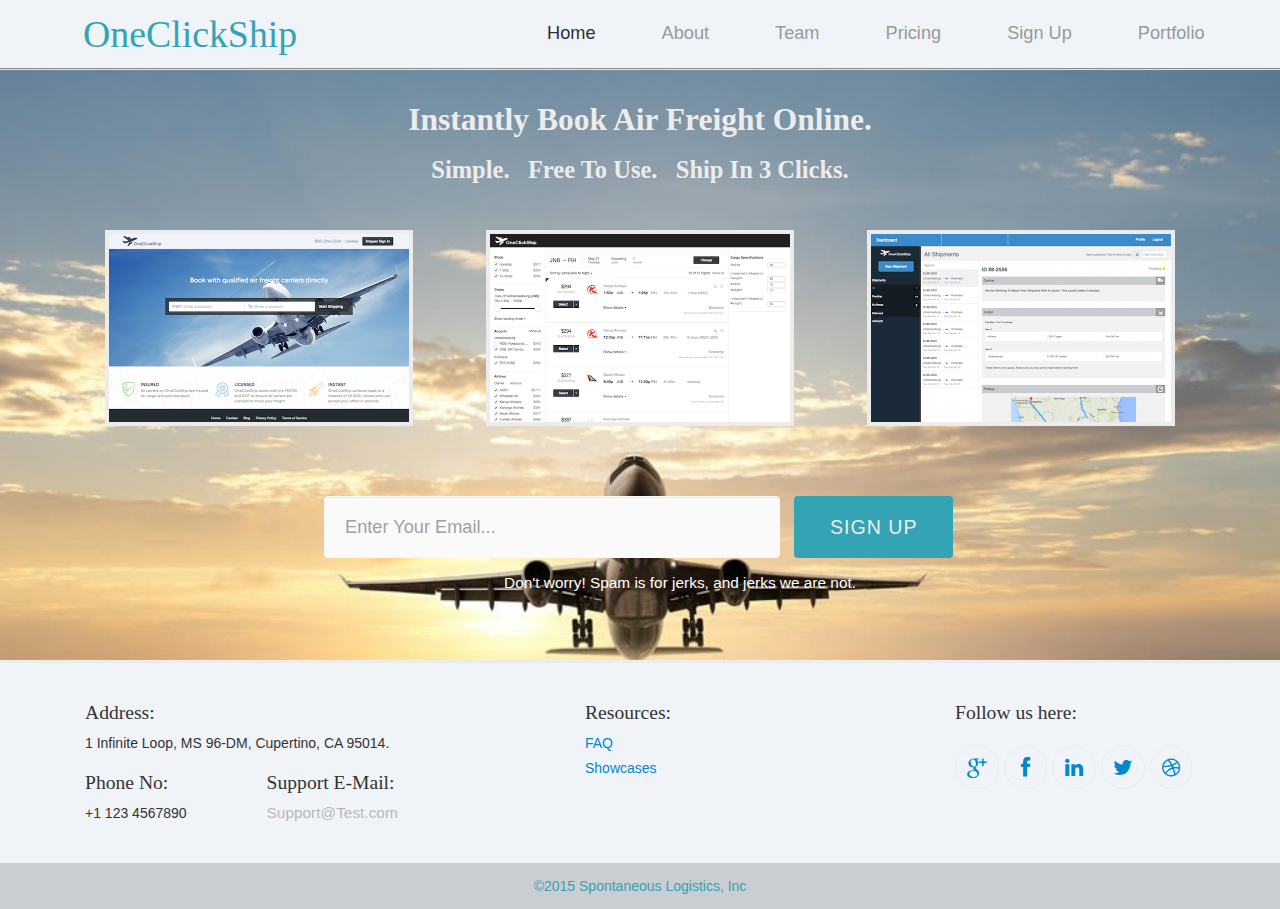
==== Modals_with_NextApp/home.html @ 28dc8e1f "fixed lightbox issue by minimizing jquery.  note: jquery sucks." ====
<!DOCTYPE html>
<!-- saved from url=(0031)/nextapp/ -->
<html lang="en-us" class="" data-ember-extension="1">
<head>
	<meta http-equiv="Content-Type" content="text/html; charset=UTF-8">
	<!--Page Title-->
	<title>Simple Air Freight - OneClickShip</title>
	<!--Meta Tags-->
	<meta charset="utf-8">
	<meta name="author" content="NovelPixels">
	<meta name="keywords" content=""> 
	<meta name="description" content="">
	<!-- Set Viewport-->
	<meta name="viewport" content="width=device-width, initial-scale=1.0">
	
	<link rel="shortcut icon" href="./images/favicon.ico">
	<link rel="stylesheet" href="./css/bootstrap.min.css" type="text/css" media="screen">
	<link rel="stylesheet" href="./css/bootstrap-responsive.min.css" type="text/css" media="screen">
	<link rel="stylesheet" href="./css/app-component.css" type="text/css" media="screen">
	<link rel="stylesheet" href="./css/jquery.fancybox.css" type="text/css" media="screen">
	<link rel="stylesheet" href="./css/style.css" type="text/css">
	<link rel="stylesheet" href="./css/font-awesome.min.css">
	<link rel="stylesheet" href="./css/lightbox.css">
	<!--[if IE 7]>
	  <link rel="stylesheet" href="css/font-awesome-ie7.min.css">
	<![endif]-->
	<link href="./css/css.css" rel="stylesheet" type="text/css">
	<style type="text/css">.fancybox-margin{margin-right:0px;}</style>
</head>
<body id="home">
	<!-- nav-section -->
	<div id="nav-section" style="background: #f0f4f9;">
		<div class="container">
			<a href="/nextapp/#" class="pull-leff logo">
				<h4 style="color:#34a3b3">OneClickShip</h4>
			</a>
			<a href="/nextapp/#" class="pull-right icon-reorder menu-trigger"></a>
			<ul class="pull-right" id="nav-menu">
				<li><a href="/nextapp/#home" class="active">home</a></li>	
				<li><a href="/nextapp/#about">about</a></li>	
				<li><a href="/nextapp/#team">team</a></li>
				<li><a href="/nextapp/#pricing">pricing</a></li>
				<li><a href="/nextapp/#signup">sign up</a></li>
				<li><a href="/nextapp/#portfolio">portfolio</a></li>
			</ul>
			<div class="clearfix"></div>
		</div>
	</div>
	<!-- /nav-section -->
	<!-- portfolio-section -->
	<div class="portfolio-section" id="portfolio" style="margin-top: 70px; height: 590px;">
		<div class="container">
			<div class="head-wrapper" style="margin-top: 30px;">
						<h2>instantly book air freight online.</h2>
						<h3>Simple. &nbsp; Free to use. &nbsp;  Ship in 3 clicks.</h3>
			</div>

			<!-- List of Modals -->
			<ul class="span11">
				<li>
					<div class="imgbox">
						<img src="./images/modal-home.png" alt="app">
						<div class="imgbox-desc">
							<h4>Enter Your Route</h4>
							<p>Enter origin and destination</p>
							<a href="images/OneClickAir_HomePage.png" data-lightbox="image-1" data-title="My caption">Image #1</a>
							<!--a data-toggle="lightbox" href="#routeLightbox">Preview</a-->
							<div class="clearfix"></div>
						</div>
					</div>
				</li>
				<li>
					<div class="imgbox">
						<img src="./images/modal-results.png" alt="app">
						<div class="imgbox-desc">
							<h4>Select Any Air Carrier</h4>
							<p>Choose from multiple carriers</p>
							<!--a data-toggle="lightbox" href="#searchLightbox">Preview</a-->
							<div class="clearfix"></div>
						</div>
					</div>
				</li>
				<li>
					<div class="imgbox">
						<img src="./images/modal-dash.png" alt="app">
						<div class="imgbox-desc">
							<h4>Click to Ship</h4>
							<p>Ship your freight in 3 easy steps</p>
							<!--a data-toggle="lightbox" href="#dashLightbox">Preview</a-->
							<div class="clearfix"></div>
						</div>
					</div>
				</li>
			</ul><!-- End of List of Modals -->

		</div> <!-- End of portfolio-section container -->

		<!-- Signup-section -->
		<div id="signup" class="signup-section">
			<div class="container" style="padding: 0px;">
				<form class="container signup-form">
					<input type="text" placeholder="Enter Your Email..." class="span5 mail-input">
					<input type="submit" class="submit-btn" value="Sign Up">
					<p style="color:#fff; float: right; padding-right: 100px; margin-top: 5px;">Don't worry! Spam is for jerks, and jerks we are not.</p>
				</form>
			</div>
		</div>
		<!-- /Signup-section -->

	</div>
	<!-- /portfolio-section -->
	<!-- Footer-section -->
	<div class="footer" style="background: #f0f4f9; font-color: #333;">
		<div class="container">
			<div class="span4">
				<h4>Address:</h4>
				<p>1 Infinite Loop, MS 96-DM, Cupertino, CA 95014.</p>
				<div class="phone">
					<h4>Phone No:</h4>
					<p> +1 123 4567890</p>
				</div>
				<div class="mail">
					<h4>Support E-Mail:</h4>
					<a href="mailto:support@test.com">Support@Test.com</a>
				</div>
			</div>
			<div class="span3 resources">
				<h4>Resources:</h4>
				<ul>
					<li><a href="/nextapp/#">FAQ</a></li>
					<li><a href="/nextapp/#">Showcases</a></li>
				</ul>
			</div>
			<div class="span3 social-icons-wrapper">
				<h4>Follow us here:</h4>
				<ul>
					<li><a href="/nextapp/#" class="icon-google-plus"></a></li>
					<li><a href="/nextapp/#" class="icon-facebook"></a></li>
					<li><a href="/nextapp/#" class="icon-linkedin"></a></li>
					<li><a href="/nextapp/#" class="icon-twitter"></a></li>
					<li><a href="/nextapp/#" class="icon-dribbble"></a></li>
				</ul>
			</div>
		</div>
		<div class="footer-cp">
			<div class="container">
				<p style="color: #34a3b3;">&copy;2015 Spontaneous Logistics, Inc</a></p>
			</div>
		</div>
	</div>
	<!-- /Footer-section -->
<!-- Javascript -->
	<script type="text/javascript" src="./js/jquery-2.0.2.min.js"></script>
	<script type="text/javascript" src="./js/bootstrap.min.js"></script>
	<script type="text/javascript" src="./js/jquery.easing.1.3.js"></script>
	<script type="text/javascript" src="./js/jquery.plusanchor.js"></script>
	<script type="text/javascript" src="./js/appshowcase.js"></script>
	<script type="text/javascript" src="./js/jquery.fancybox.pack.js"></script>
	<script type="text/javascript" src="./js/script.js"></script>
	<script type="text/javascript" src="./js/lightbox.js"></script>

</body></html>
---- Modals_with_NextApp/css/app-component.css ----
.ac-wrapper {
	width: 100%;
	position: relative;
	-webkit-perspective: 1000px;
	-moz-perspective: 1000px;
	perspective: 1000px;
	-webkit-perspective-origin: 50% 25%;
	-moz-perspective-origin: 50% 25%;
	perspective-origin: 50% 25%;
}

.ac-wrapper h2 {
	font-weight: 300;
	font-size: 4em;
	text-align: right;
	pointer-events: none;
	color:#333;
	float: left;
}

.ac-wrapper h2 span {
	display: block;
	width:100%;
	font-size: 60%;
	color: #333;
}

.ac-device {
	background: url(../images/06_iPhone.png) no-repeat;
	width: 288px;
	height: 611px;
	position: relative;
	-webkit-transition: all 0.3s ease;
	-moz-transition: all 0.3s ease;
	transition: all 0.3s ease;
	-webkit-transform-style: preserve-3d;
	-moz-transform-style: preserve-3d;
	transform-style: preserve-3d;
	float: left;
}

.ac-device a {
	height: 440px;
	width: 249px;
	display: inline-block;
	margin: 85px 0 0 20px;
}

.ac-device a img {
	display: block;
}

.ac-title{
	font-size: 2.5em;
	width: 100%;
	font-weight: 300;
	color: #888;
}

.ac-grid {
	position: absolute;
	width: 100%;
	padding-top: 3.6em;
	z-index: 1000;
	top: 0;
	left: 0;
	text-align: center;
	pointer-events: none;
	-webkit-transform-style: preserve-3d;
	-moz-transform-style: preserve-3d;
	transform-style: preserve-3d;
}

.ac-grid a {
	width: 220px;
	display: inline-block;
	position: relative;
	margin: 10px 5px;
	cursor: pointer;
	opacity: 0;
	pointer-events: none;
	-webkit-transition: all 0.3s ease;
	-moz-transition: all 0.3s ease;
	transition: all 0.3s ease;
	-webkit-transform: translateZ(-350px);
	-moz-transform: translateZ(-350px);
	transform: translateZ(-350px);
	-webkit-transition-delay: 0s;
	-moz-transition-delay: 0s;
	transition-delay: 0s;
}

.ac-grid a:first-child {
	-webkit-transform-origin: right center;
	-moz-transform-origin: right center;
	transform-origin: right center;
}

.ac-grid a:last-child {
	-webkit-transform-origin: left center;
	-moz-transform-origin: left center;
	transform-origin: left center;
}

.ac-grid a img {
	display: block;
	width: 100%;
}

.ac-grid a span {
	position: absolute;
	height: 100%;
	width: 100%;
	left: 0;
	top: 0;
	text-transform: uppercase;
	padding: 4em 1em 0;
	z-index: 100;
	color: #ddd;
	background: rgba(0,0,0,0.4);
	font-weight: 700;
	opacity: 0;
	-webkit-transform: translateY(-5px);
	-moz-transform: translateY(-5px);
	transform: translateY(-5px);
	-webkit-transition: all 0.2s ease;
	-moz-transition: all 0.2s ease;
	transition: all 0.2s ease;
}

.ac-grid a:hover span {
	opacity: 1;
	-webkit-transform: translateY(0);
	-moz-transform: translateY(0);
	transform: translateY(0);
}

.ac-wrapper.ac-gridview .ac-device {
	-webkit-transform: translateZ(-350px);
	-moz-transform: translateZ(-350px);
	transform: translateZ(-350px);
	opacity: .6;
}

.ac-wrapper.ac-gridview .ac-grid {
	pointer-events: auto;
}

.ac-wrapper.ac-gridview .ac-grid a {
	opacity: 1;
	pointer-events: auto;
}

.ac-wrapper.ac-gridview .ac-grid a:first-child {
	-webkit-transform: rotateY(0deg) translateZ(0px);
	-moz-transform: rotateY(0deg) translateZ(0px);
	transform: rotateY(0deg) translateZ(0px);
}

.ac-wrapper.ac-gridview .ac-grid a:nth-child(2) {
	-webkit-transition-delay: 50ms;
	-moz-transition-delay: 50ms;
	transition-delay: 50ms;
	-webkit-transform: translateZ(0px);
	-moz-transform: translateZ(0px);
	transform: translateZ(0px);
}

.ac-wrapper.ac-gridview .ac-grid a:nth-child(3) {
	-webkit-transition-delay: 100ms;
	-moz-transition-delay: 100ms;
	transition-delay: 100ms;
	-webkit-transform: translateZ(0px);
	-moz-transform: translateZ(0px);
	transform: translateZ(0px);
}

.ac-wrapper.ac-gridview .ac-grid a:last-child {
	-webkit-transition-delay: 150ms;
	-moz-transition-delay: 150ms;
	transition-delay: 150ms;
	-webkit-transform: rotateY(0deg) translateZ(0px);
	-moz-transform: rotateY(0deg) translateZ(0px);
	transform: rotateY(0deg) translateZ(0px);
}

@media screen and (max-width: 58em) {
	.ac-grid {
		width: 90%;
		left: 5%;
		margin-left: 0;
		padding-top: 8em;
	}

	.ac-grid a {
		width: 22%;
	}
}


@media screen and (max-width: 35.6875em) {
	.ac-wrapper {
		padding: 0 20px 100px;
	}

	.ac-device {
		margin: 0 auto;
		width: 288px;
	}

	.ac-grid a {
		width: 40%;
	}

	.ac-wrapper.ac-gridview .ac-grid a {
		-webkit-transform: translateZ(0px) !important;
		-moz-transform: translateZ(0px) !important;
		transform: translateZ(0px) !important;
	}
}
---- Modals_with_NextApp/css/style.css ----
.textstyle {
    font-size:1.1em;
    font-weight:400
}

.border-radius {
    border-radius:10px;
    -webkit-border-radius:10px;
    -moz-border-radius:10px;
    -o-border-radius:10px;
    -ms-border-radius:10px
}

.transition {
    -webkit-transition-duration:300ms;
    -moz-transition-duration:300ms;
    -o-transition-duration:300ms;
    -ms-transition-duration:300ms
}

.placeholder {
    color:#a0a0a0;
    font-weight:200
}

.overlay {
    position:absolute;
    top:0;
    left:0;
    width:100%;
    height:100%;
    background-color:rgba(3,3,3,0.5);
    z-index:2
}

.buttonstyle {
    display:inline-block;
    text-transform:uppercase;
    letter-spacing:1px;
    font-weight:500;
    font-size:1.4em;
    -webkit-transition:all .3s;
    -moz-transition:all .3s;
    transition:all .3s;
    background:#e74c3c;
    color:#ececec;
    box-shadow:0 6px #AB3C3C;
    transition:none;
    border-radius:4px;
    -webkit-border-radius:4px;
    -moz-border-radius:4px;
    -o-border-radius:4px;
    -ms-border-radius:4px;
    position:relative;
    text-align:center
}

.buttonstyle span {
    font-size:12px;
    position:absolute;
    top:8px;
    left:48px
}

.textshadow {
    text-shadow:0 1px 0 rgba(255,255,255,0.75)
}

body {
    background-color:#e0e0e0;
    background-image:url(../images/00_ticks.png);
    background-repeat:repeat;
    font-family:'Open Sans',Helvetica,Arial,sans-serif;
    padding:0!important
}

*,:after,:before {
    -webkit-box-sizing:border-box;
    -moz-box-sizing:border-box;
    box-sizing:border-box
}

::selection {
    background-color:#999
}

a:hover {
    text-decoration:none;
    color:#333
}

ul {
    margin:0;
    list-style-type:none
}

.active {
    /*color:#ececec!important;*/
    color:#2f2f2f!important;
}

.appstore-btn,.googleplay-btn {
    margin-right:10px;
    padding:13px 0;
    padding-top:30px;
    width:200px!important;
    height:60px!important;
    margin:15px 22px;
    margin-bottom:50px;
    display:inline-block;
    text-transform:uppercase;
    letter-spacing:1px;
    font-weight:500;
    font-size:1.4em;
    -webkit-transition:all .3s;
    -moz-transition:all .3s;
    transition:all .3s;
    background:#e74c3c;
    color:#ececec;
    box-shadow:0 6px #AB3C3C;
    transition:none;
    border-radius:4px;
    -webkit-border-radius:4px;
    -moz-border-radius:4px;
    -o-border-radius:4px;
    -ms-border-radius:4px;
    position:relative;
    text-align:center;
    -webkit-transition-duration:300ms;
    -moz-transition-duration:300ms;
    -o-transition-duration:300ms;
    -ms-transition-duration:300ms
}

.appstore-btn span,.googleplay-btn span {
    font-size:12px;
    position:absolute;
    top:8px;
    left:48px
}

.appstore-btn:active {
    top:4px
}

.googleplay-btn:active {
    top:4px
}

#nav-section {
    background-color:rgba(41,44,51,0.93);
    position:fixed;
    width:100%;
    z-index:12;
    top:0;
    left:0;
    border-bottom:1px solid #888
}

#nav-section .menu-trigger {
    display:none;
    font-size:2.8em;
    padding:13px;
    color:#ececec
}

#nav-section .container .logo h4 {
    /*background-color:#e74c3c;*/
    font-family:Raleway,open sans;
    font-size:2.7em;
    font-weight:300;
    text-transform:capitalize;
    float:left;
    padding:24px 28px;
    color:#ececec;
    margin:0;
    /*moz-box-shadow:inset 0 0 14px #000;
    -webkit-box-shadow:inset 0 0 14px #000;
    -o-box-shadow:inset 0 14px #000;
    box-shadow:inset 0 0 14px #000;
    text-shadow:0 1px 0 rgba(36,36,36,0.75)*/
}

#nav-section .container #nav-menu {
    margin-top:21px;
    width:690px;
    float:right
}

#nav-section .container #nav-menu li {
    float:left;
    margin-right:42px
}

#nav-section .container #nav-menu li a {
    color:#999;
    text-transform:capitalize;
    font-size:1.3em;
    line-height:25px;
    padding:18px 12px;
    font-weight:100
}

#nav-section .container #nav-menu li a:hover {
    /*color:#ececec;*/
    color:#2f2f2f;
}

#nav-section .container #nav-menu li:last-child {
    margin-right:0
}

.head-section {
    position:relative;
    background-color:#292c33;
    /*background-image:url(../images/01_shadow.png);*/
    background-image:url(../images/air_freight.jpg);
    background-position:center;
    min-height:230px;
    background-repeat:no-repeat
}

.head-section .container .head-wrapper {
    float:none;
    margin:100px auto 0px
}

.head-section .container .head-wrapper .left-context {
    float:left;
    margin:0
}

.head-section .container .head-wrapper .left-context h2 {
    width:100%;
    margin-top:100px;
    margin-bottom:60px
}

.head-section .container .head-wrapper .left-context .price {
    margin:0 auto;
    color:#ececec
}

.head-section .container .head-wrapper .left-context .price h3 {
    font-weight:200;
    font-size:2em;
    text-align:center
}

.head-section .container .head-wrapper .left-context .price h1 {
    text-align:center;
    font-weight:600;
    font-size:3em
}

.head-section .container .head-wrapper .right-context {
    float:left;
    margin-top:110px
}

.head-section .container .head-wrapper .right-context .buttons {
    margin-top:50px
}

.head-section .container .head-wrapper h2 {
    text-transform:capitalize;
    font-size:4.2em;
    font-family:Raleway,open sans;
    font-weight:300;
    color:#ececec;
    line-height:60px;
    text-align:center
}

.head-section .container .head-wrapper h2 span {
    color:#ececec
}

.head-section .container .head-wrapper p {
    padding-left:6px;
    font-size:1.6em;
    line-height:26px;
    font-weight:100;
    padding-bottom:30px;
    color:#ececec
}

.head-section .container .head-wrapper .appstore-btn,.head-section .container .head-wrapper .googleplay-btn {
    margin:20px 0 10px;
    box-shadow:none;
    background-color:rgba(20,20,20,0.45);
    -webkit-transition-duration:300ms;
    -moz-transition-duration:300ms;
    -o-transition-duration:300ms;
    -ms-transition-duration:300ms
}

.head-section .container .head-wrapper .appstore-btn:hover {
    background-color:rgba(20,20,20,0.8);
    -webkit-transition-duration:300ms;
    -moz-transition-duration:300ms;
    -o-transition-duration:300ms;
    -ms-transition-duration:300ms
}

.head-section .container .head-wrapper .googleplay-btn:hover {
    background-color:rgba(20,20,20,0.8);
    -webkit-transition-duration:300ms;
    -moz-transition-duration:300ms;
    -o-transition-duration:300ms;
    -ms-transition-duration:300ms
}

.head-section .hs-trigger {
    text-align:center;
    padding:20px 46px;
    background-color:rgba(20,20,20,0.37);
    margin:15px auto;
    margin-bottom:0;
    font-size:1.6em;
    color:#EEE;
    font-weight:400;
    display:table;
    border-radius:8px;
    -webkit-border-radius:8px;
    -moz-border-radius:8px;
    -o-border-radius:8px;
    -ms-border-radius:8px;
    -webkit-transition-duration:300ms;
    -moz-transition-duration:300ms;
    -o-transition-duration:300ms;
    -ms-transition-duration:300ms;
    position:relative;
    z-index:10
}

.head-section .hs-trigger:hover {
    background-color:rgba(20,20,20,0.8);
    color:#ececec;
    -webkit-transition-duration:300ms;
    -moz-transition-duration:300ms;
    -o-transition-duration:300ms;
    -ms-transition-duration:300ms
}

.ac-title {
    width:365px;
    color:#ececec;
    top:22%
}

.ac-device {
    margin-left:-30px;
    margin-bottom:20px
}

.hidden-section {
    background-color:#3C3C3C;
    box-shadow:inset 0 0 22px #000;
    -webkit-box-shadow:inset 0 0 22px #000;
    -moz-box-shadow:inset 0 0 22px #000;
    -o-box-shadow:inset 0 0 22px #000;
    -ms-box-shadow:inset 0 0 22px #000;
    padding:20px 0;
    max-height:235px
}

.hidden-section .container {
    color:#ececec;
    position:relative
}

.hidden-section .container #myCarousel {
    margin-top:20px;
    margin:20px auto;
    background:transparent;
    border:none;
    box-shadow:none;
    width:80%
}

.hidden-section .container #myCarousel .item h3 {
    font-weight:600;
    margin-top:0
}

.hidden-section .container #myCarousel .item p {
    font-weight:100;
    font-size:1.1em;
    line-height:25px
}

.hidden-section .container #myCarousel .item .cm-avatars {
    height:155px;
    width:155px;
    background-position:center;
    background-size:170px;
    background-repeat:no-repeat;
    border:5px solid #ececec;
    float:left;
    margin-right:30px;
    border-radius:80px;
    -webkit-border-radius:80px;
    -moz-border-radius:80px;
    -o-border-radius:80px;
    -ms-border-radius:80px
}

.carousel-indicators {
    position:absolute;
    left:50%;
    bottom:0;
    margin:0;
    z-index:10
}

.hidden-section .container #myCarousel .item .avatar {
    background-image:url(../images/08_avatar1.png)
}

.hidden-section .container #myCarousel .item .avatar2 {
    background-image:url(../images/09_avatar2.png)
}

.hidden-section .container #myCarousel .item .avatar3 {
    background-image:url(../images/10_avatar3.png)
}

.features {
    background-color:#292c33;
    padding-bottom:20px
}

.features .container .features-wrapper {
    margin:35px auto;
    float:none
}

.features .container .features-wrapper .span5 {
    padding:10px;
    margin:0;
    margin-left:15px
}

.features .container .features-wrapper .span5 .features-icon {
    font-size:5.3em;
    float:left;
    color:#ececec;
    width:18%;
    margin-top:36px;
    margin-right:10px
}

.features .container .features-wrapper .span5 .features-context {
    float:left;
    width:79%
}

.features .container .features-wrapper .span5 .features-context .features-title {
    text-align:left;
    color:#e74c3c;
    font-size:2em;
    font-weight:400;
    line-height:27px;
    padding-bottom:5px;
    float:left
}

.features .container .features-wrapper .span5 .features-context p {
    text-align:left;
    color:#ececec;
    font-size:1.1em;
    font-weight:400;
    float:left;
    font-weight:100
}

/*.video-box {
    height:280px;
    background-image:url(../images/07_video-bg.jpg);
    background-size:cover;
    background-position:center;
    background-attachment:fixed;
    position:relative
}

.video-box .container .play-wrapper {
    margin:0 auto;
    text-align:center;
    margin-top:50px
}

.video-box .container .play-wrapper a {
    font-size:160px;
    color:#ececec;
    position:relative;
    z-index:9;
    text-align:center
}

.video-box .container .play-wrapper a:hover {
    color:#fff
}*/

.team {
    background-color:#292c33
}

.team .container .team-wrapper {
    margin:60px auto;
    float:none
}

.team .container .team-wrapper .team-member {
    margin:0;
    padding:40px;
    background-color:rgba(201,201,201,0.1);
    margin-right:32px;
    margin-bottom:10px;
    border-radius:2px;
    -webkit-border-radius:2px;
    -moz-border-radius:2px;
    -o-border-radius:2px;
    -ms-border-radius:2px;
    -webkit-transition-duration:300ms;
    -moz-transition-duration:300ms;
    -o-transition-duration:300ms;
    -ms-transition-duration:300ms
}

.team .container .team-wrapper .team-member .member-desc {
    margin-top:20px
}

.team .container .team-wrapper .team-member h4 {
    font-weight:400;
    font-size:1.8em;
    color:#e74c3c
}

.team .container .team-wrapper .team-member p {
    font-size:1.1em;
    font-weight:400;
    font-weight:100;
    padding-bottom:5px;
    color:#ececec
}

.team .container .team-wrapper .team-member .social-icon {
    color:#ececec;
    font-size:2em;
    border:2px solid #ececec;
    padding:2px 4px;
    border-radius:10px;
    -webkit-border-radius:10px;
    -moz-border-radius:10px;
    -o-border-radius:10px;
    -ms-border-radius:10px
}

.team .container .team-wrapper .team-member .social-icon:hover {
    border-style:dashed
}

.team .container .team-wrapper .team-member .avatar {
    height:155px;
    width:155px;
    background-position:center;
    background-size:180px;
    background-repeat:no-repeat;
    border-radius:10px;
    -webkit-border-radius:10px;
    -moz-border-radius:10px;
    -o-border-radius:10px;
    -ms-border-radius:10px;
    border:5px solid #ececec;
    -webkit-transition-duration:300ms;
    -moz-transition-duration:300ms;
    -o-transition-duration:300ms;
    -ms-transition-duration:300ms
}

.team .container .team-wrapper .team-member .avatar:hover {
    -moz-transform:scale(1.05);
    -webkit-transform:scale(1.05);
    -o-transform:scale(1.05);
    -webkit-transition-duration:300ms;
    -moz-transition-duration:300ms;
    -o-transition-duration:300ms;
    -ms-transition-duration:300ms
}

.team .container .team-wrapper .team-member:hover {
    background-color:rgba(29,29,29,0.54);
    -webkit-transition-duration:300ms;
    -moz-transition-duration:300ms;
    -o-transition-duration:300ms;
    -ms-transition-duration:300ms
}

.team .container .team-wrapper .member-1 {
    text-align:center;
    float:left
}

.team .container .team-wrapper .member-1 .member-desc {
    margin-right:15px
}

.team .container .team-wrapper .member-1 .avatar {
    background-image:url(../images/vijay.jpg)
}

.team .container .team-wrapper .member-2 {
    text-align:center;
    float:left
}

.team .container .team-wrapper .member-2 .avatar {
    background-image:url(../images/jenny.jpg)
}

.team .container .team-wrapper .member-3 {
    margin-right:0;
    text-align:center;
    float:left
}

.team .container .team-wrapper .member-3 .avatar {
    background-image:url(../images/justin.jpg)
}

/*.pricing .container .table-wrapper {
    margin:100px 0;
    padding-left:12px;
    position:relative
}

.pricing .container .table-wrapper .column {
    margin:0;
    border:2px solid #ddd;
    margin-right:0;
    position:relative;
    -webkit-transition-duration:300ms;
    -moz-transition-duration:300ms;
    -o-transition-duration:300ms;
    -ms-transition-duration:300ms
}

.pricing .container .table-wrapper .column .column-header {
    text-align:center;
    padding:15px 0;
    background-color:#292c33;
    color:#333;
    border-bottom:1px solid #ddd
}

.pricing .container .table-wrapper .column .column-header h4 {
    font-weight:700;
    font-size:1.6em;
    padding:0 0 25px;
    color:#ececec;
    border-bottom:1px solid #ddd
}

.pricing .container .table-wrapper .column .column-header h2 {
    font-weight:100;
    font-size:3em;
    color:#ececec;
    padding:15px 0 0
}

.pricing .container .table-wrapper .column .table-content ul li {
    padding:5px 10px;
    background-color:#DBDBDB;
    text-align:center;
    color:#888;
    font-size:1.1em;
    padding:10px 0;
    border-bottom:1px solid #ddd
}

.pricing .container .table-wrapper .column .table-content ul .white-row {
    background-color:#f4f4f4
}

.pricing .container .table-wrapper .column .table-content ul .signup-btn {
    padding:7px 15px;
    background-color:#636363;
    color:#fafafa;
    line-height:50px;
    border-radius:3px;
    font-size:1.2em;
    text-transform:capitalize;
    font-weight:200!important
}

.pricing .container .table-wrapper .column .table-content ul .signup-btn:hover {
    background-color:#444
}

.pricing .container .table-wrapper .highlight-column .column-header {
    background-color:#e74c3c
}

.pricing .container .table-wrapper .highlight-column .column-header h4 {
    color:#ececec;
    border-color:#ececec
}

.pricing .container .table-wrapper .highlight-column .column-header h2 {
    color:#ececec
}

.pricing .container .table-wrapper .column:hover {
    top:-10px;
    -webkit-transition-duration:300ms;
    -moz-transition-duration:300ms;
    -o-transition-duration:300ms;
    -ms-transition-duration:300ms
}*/

.signup-section {
    /*background-color:#292c33;*/
    position:relative
}

.signup-section .container {
    position:relative;
    z-index:11
}

.signup-section .container .signup-form {
    float:none;
    margin:45px auto;
    margin-top:70px;
    min-width:320px;
    width:632px
}

.signup-section .container .signup-form input[type='text'] {
    padding:30px 15px;
    font-size:1.3em;
    font-weight:200;
    text-indent:5px;
    background-color:#FAFAFA;
    margin:0;
    line-height:22px;
    border:none;
    border-radius:0;
    color:#101010;
    margin-right:10px;
    border:1px solid #FAFAFA;
    border-radius:4px;
    -webkit-border-radius:4px;
    -moz-border-radius:4px;
    -o-border-radius:4px;
    -ms-border-radius:4px
}

.signup-section .container .signup-form p {
    font-size:1.1em;
    color:#ececec;
    padding:10px 0;
    float:left;
    font-weight:100
}

.signup-section .container .signup-form input[type="text"]::-webkit-input-placeholder {
    color:#a0a0a0;
    font-weight:200
}

.signup-section .container .signup-form input[type="text"]::-moz-placeholder {
    color:#a0a0a0;
    font-weight:200
}

.signup-section .container .signup-form input[type="text"]::-ms-input-placeholder {
    color:#a0a0a0;
    font-weight:200
}

.signup-section .container .signup-form input[type="text"]::-o-input-placeholder {
    color:#a0a0a0;
    font-weight:200
}

.signup-section .container .signup-form input[type="text"]:focus {
    border-color:#ececec;
    background-color:rgba(255,255,255,0.8);
    outline:none;
    -webkit-box-shadow:none;
    -moz-box-shadow:none;
    box-shadow:none
}

.signup-section .container .signup-form input[type='submit'] {
    padding:21px 36px;
    display:inline-block;
    text-transform:uppercase;
    letter-spacing:1px;
    font-weight:500;
    font-size:1.4em;
    -webkit-transition:all .3s;
    -moz-transition:all .3s;
    transition:all .3s;
    background:#e74c3c;
    color:#ececec;
    box-shadow:0 6px #AB3C3C;
    transition:none;
    border-radius:4px;
    -webkit-border-radius:4px;
    -moz-border-radius:4px;
    -o-border-radius:4px;
    -ms-border-radius:4px;
    position:relative;
    text-align:center;
    border:none;
    -webkit-box-shadow:none;
    box-shadow:none;
    font-weight:400;
    background-color:#D33020
}

.signup-section .container .signup-form input[type='submit'] span {
    font-size:12px;
    position:absolute;
    top:8px;
    left:48px
}

.signup-section .container .signup-form input[type='submit']:hover {
    background-color:rgba(255,255,255,0.9);
    color:#101010
}

.portfolio-section {
    background-image:url(../images/air_freight.jpg);
    background-size:cover;
}

.portfolio-section .signup-section {
    /*background-color:#292c33;*/
    position:relative
}

.portfolio-section .signup-section .container {
    position:relative;
    z-index:11
}

.portfolio-section .signup-section .container .signup-form {
    float:none;
    margin:0px auto;
    margin-top:0px;
    min-width:320px;
    width:632px
}

.portfolio-section .signup-section .container .signup-form input[type='text'] {
    padding:30px 15px;
    font-size:1.3em;
    font-weight:200;
    text-indent:5px;
    background-color:#FAFAFA;
    margin:0px;
    line-height:22px;
    border:none;
    border-radius:0;
    color:#101010;
    margin-right:10px;
    border:1px solid #FAFAFA;
    border-radius:4px;
    -webkit-border-radius:4px;
    -moz-border-radius:4px;
    -o-border-radius:4px;
    -ms-border-radius:4px
}

.portfolio-section .signup-section .container .signup-form p {
    font-size:1.1em;
    color:#ececec;
    padding:10px 0;
    float:left;
    font-weight:100
}

.portfolio-section .signup-section .container .signup-form input[type="text"]::-webkit-input-placeholder {
    color:#a0a0a0;
    font-weight:200
}

.portfolio-section .signup-section .container .signup-form input[type="text"]::-moz-placeholder {
    color:#a0a0a0;
    font-weight:200
}

.portfolio-section .signup-section .container .signup-form input[type="text"]::-ms-input-placeholder {
    color:#a0a0a0;
    font-weight:200
}

.portfolio-section .signup-section .container .signup-form input[type="text"]::-o-input-placeholder {
    color:#a0a0a0;
    font-weight:200
}

.portfolio-section .signup-section .container .signup-form input[type="text"]:focus {
    border-color:#ececec;
    background-color:rgba(255,255,255,0.8);
    outline:none;
    -webkit-box-shadow:none;
    -moz-box-shadow:none;
    box-shadow:none
}

.portfolio-section .signup-section .container .signup-form input[type='submit'] {
    padding:21px 36px;
    display:inline-block;
    text-transform:uppercase;
    letter-spacing:1px;
    font-weight:500;
    font-size:1.4em;
    -webkit-transition:all .3s;
    -moz-transition:all .3s;
    transition:all .3s;
    background:#e74c3c;
    color:#ececec;
    box-shadow:0 6px #AB3C3C;
    transition:none;
    border-radius:4px;
    -webkit-border-radius:4px;
    -moz-border-radius:4px;
    -o-border-radius:4px;
    -ms-border-radius:4px;
    position:relative;
    text-align:center;
    border:none;
    -webkit-box-shadow:none;
    box-shadow:none;
    font-weight:400;
    /*background-color:#D33020;*/
    background-color:#34a3b3;
}

.portfolio-section .signup-section .container .signup-form input[type='submit'] span {
    font-size:12px;
    position:absolute;
    top:8px;
    left:48px
}

.portfolio-section .signup-section .container .signup-form input[type='submit']:hover {
    background-color:rgba(255,255,255,0.9);
    color:#101010
}

.portfolio-section .head-wrapper {
    box-sizing: border-box;
  color: rgb(236, 236, 236);
  display: block;
  font-family: Raleway, 'open sans';
  font-size: 58.7999992370606px;
  font-weight: 300;
  height: 110px;
  line-height: 60px;
  margin-bottom: 10px;
  margin-left: 0px;
  margin-right: 0px;
  margin-top: 10px;
  text-align: center;
  text-rendering: optimizelegibility;
  text-transform: capitalize;
  width: 1170px;
}

.portfolio-section .container {
    padding:0px 0;
    /*padding:40px 0;*/
    padding-bottom:70px
}

.portfolio-section .container ul {
    margin:0 auto;
    float:none
}

.portfolio-section .container ul li {
    float:left;
    margin-right:73px;
    margin-top:10px
}

.portfolio-section .container ul li .imgbox {
    position:relative;
    overflow:hidden;
    -webkit-transition-duration:300ms;
    -moz-transition-duration:300ms;
    -o-transition-duration:300ms;
    -ms-transition-duration:300ms;
    border:4px solid #ececec
}

.portfolio-section .container ul li .imgbox img {
    width:300px;
    -webkit-transition-duration:300ms;
    -moz-transition-duration:300ms;
    -o-transition-duration:300ms;
    -ms-transition-duration:300ms
}

.portfolio-section .container ul li .imgbox .imgbox-desc {
    background-color:#292c33;
    width:100%;
    position:absolute;
    bottom:-76px;
    -webkit-transition-duration:300ms;
    -moz-transition-duration:300ms;
    -o-transition-duration:300ms;
    -ms-transition-duration:300ms
}

.portfolio-section .container ul li .imgbox .imgbox-desc h4 {
    color:#ececec;
    font-weight:400;
    text-indent:7px;
    font-size:1.3em
}

.portfolio-section .container ul li .imgbox .imgbox-desc p {
    color:#ececec;
    float:left;
    text-indent:7px
}

.portfolio-section .container ul li .imgbox .imgbox-desc a {
    float:right;
    color:#ececec;
    /*background-color:#e74c3c;*/
    background-color:#34a3b3;
    padding:3px 5px;
    border-radius:4px;
    -webkit-border-radius:4px;
    -moz-border-radius:4px;
    -o-border-radius:4px;
    -ms-border-radius:4px;
    margin:0 7px 10px 0
}

.portfolio-section .container ul li .imgbox:hover .imgbox-desc {
    bottom:0;
    -webkit-transition-duration:300ms;
    -moz-transition-duration:300ms;
    -o-transition-duration:300ms;
    -ms-transition-duration:300ms
}

.portfolio-section .container ul li .imgbox:hover img {
    -webkit-transform:translateY(-50px);
    -moz-transform:translateY(-50px);
    -ms-transform:translateY(-50px);
    transform:translateY(-50px);
    -webkit-transition-duration:300ms;
    -moz-transition-duration:300ms;
    -o-transition-duration:300ms;
    -ms-transition-duration:300ms
}

.portfolio-section .container ul li:last-child {
    margin-right:0
}

.footer {
    background-color:#292c33;
    border-top:3px solid #ececec
}

.footer .container {
    padding:30px 0
}

.footer .container h4 {
    /*color:#ececec;*/
    font-size:1.4em;
    font-weight:400;
    font-family:Open Sans;
    text-align:left
}

.footer .container p {
    /*color:#ececec;*/
    text-align:left;
    font-weight:100
}

.footer .container .phone {
    float:left;
    margin-right:80px
}

.footer .container .mail {
    float:left
}

.footer .container .mail a {
    font-size:1.1em;
    font-weight:400;
    color:#b9b9b9;
    text-align:left;
    font-weight:100
}

.footer .container .mail a:hover {
    color:#6288c0
}

.footer .container .span4 {
    margin-right:100px
}

.footer .container .resources li {
    margin-bottom:5px
}

.footer .container .resources li a {
    /*color:#ececec;*/
    font-weight:100
}

.footer .container .resources li a:hover {
    color:#6288c0
}

.footer .container .social-icons-wrapper {
    float:right
}

.footer .container .social-icons-wrapper ul li {
    float:left;
    margin-top:15px
}

.footer .container .social-icons-wrapper ul li a {
    font-size:1.5em;
    /*color:#ececec;*/
    border-radius:80px;
    -webkit-border-radius:80px;
    -moz-border-radius:80px;
    -o-border-radius:80px;
    -ms-border-radius:80px;
    border:1px solid #ececec;
    margin-right:5px;
    padding:10px 11px;
    line-height:40px
}

.footer .container .social-icons-wrapper ul li a:hover {
    background-color:#333;
    color:#ececec
}

.footer .container .social-icons-wrapper ul li .icon-facebook {
    padding:10px 16px
}

.footer .container .social-icons-wrapper ul li .icon-linkedin {
    padding:10px 12px
}

.footer .container .social-icons-wrapper ul li .icon-dribbble {
    padding:10px 11px
}

.footer .container .social-icons-wrapper ul li .icon-google-plus:hover {
    background-color:#DD4B39
}

.footer .container .social-icons-wrapper ul li .icon-facebook:hover {
    background-color:#3B5998
}

.footer .container .social-icons-wrapper ul li .icon-linkedin:hover {
    background-color:#369
}

.footer .container .social-icons-wrapper ul li .icon-twitter:hover {
    background-color:#3CF
}

.footer .container .social-icons-wrapper ul li .icon-dribbble:hover {
    background-color:#EA4C89
}

.footer .footer-cp {
    background-color:rgba(9,9,9,0.16)
}

.footer .footer-cp .container {
    padding:13px 0
}

.footer .footer-cp .container p {
    color:#ececec;
    font-weight:100;
    margin:0;
    text-align:center
}

.footer .footer-cp .container p a:hover {
    color:#6288c0
}

@media only screen and (max-width:1200px) {
    .features .container .features-wrapper {
        width:85%!important
    }

    .team .container .team-wrapper {
        width:85%
    }

    .portfolio-section .container ul {
        width:100%
    }

    .portfolio-section .container ul li {
        margin-left:5px
    }

    .ac-device {
        margin-left:0
    }
}

@media (max-width:979px) {
    .menu-trigger {
        display:block!important
    }

    .active {
        background-color:transparent!important;
        color:#ececec!important;
        /*color:##171717!important;*/
    }

    #nav-menu {
        display:none;
        position:absolute;
        width:100%!important;
        right:0;
        top:50px;
        background-color:#292c33;
        /*background-color:#171717*/
    }

    #nav-menu li {
        padding:10px 0;
        float:left!important;
        width:100%;
        text-align:center;
        margin-left:0!important;
        color: #858585;
    }
}

@media only screen and (max-width:1024px) {
    .ac-device {
        margin-left:0
    }

    .ac-title {
        width:100%
    }

    .appstore-btn {
        z-index:-1
    }

    .googleplay-btn {
        z-index:-1
    }
}

@media only screen and (max-width:979px) {
    .left-context {
        width:100%
    }

    .left-context h2 {
        margin:30px 0!important
    }

    .price {
        display:none
    }

    .head-section {
        background-image:none
    }
}

@media only screen and (max-width:767px) {
    .ac-device,.right-context,.left-context {
        float:none!important;
        margin:0 auto!important
    }

    .ac-title {
        text-align:center;
        width:100%
    }

    .ac-device a {
        margin:80px 0 0 20px
    }

    .buttons {
        width:404px;
        float:none;
        margin:0 auto
    }
}

@media only screen and (max-width:800px) {
    .signup-form {
        width:80%!important;
        margin-left:auto!important;
        margin-right:auto!important
    }

    .mail-input {
        width:80%!important;
        padding:30px 15px!important
    }

    .submit-btn {
        margin-top:10px
    }
}

@media only screen and (max-width:450px) {
    .portfolio-section li {
        margin-left:5px!important;
        margin-right:0!important
    }

    .buttons {
        width:70%;
        margin-left:23%
    }

    .footer {
        padding:10px
    }
}

@media only screen and (max-width:320px) {
    .appstore-btn {
        margin-right:0!important
    }

    .table-wrapper {
        padding-left:5px!important
    }

    .footer .container .social-icons-wrapper a {
        font-size:1.5em!important
    }

    .footer .container .social-icons-wrapper .icon-facebook {
        padding:9px 15px!important
    }
}

@media only screen and (-webkit-min-device-pixel-ratio:1.5),only screen and (-moz-min-device-pixel-ratio:1.5),only screen and (-o-min-device-pixel-ratio:32),only screen and (min-device-pixel-ratio:1.5) {
    body {
        background-image:url(../images/00_ticks@2X.png)
    }

    .team .container .team-wrapper .member-1 .avatar,.hidden-section .container .flexslider .slides .avatar {
        background-image:url(../images/08_avatar1@2x.png);
        background-repeat:no-repeat
    }

    .team .container .team-wrapper .member-2 .avatar,.hidden-section .container .flexslider .slides .avatar2 {
        background-image:url(../images/09_avatar2@2x.png);
        background-repeat:no-repeat
    }

    .team .container .team-wrapper .member-3 .avatar,.hidden-section .container .flexslider .slides .avatar3 {
        background-image:url(../images/10_avatar3@2x.png);
        background-repeat:no-repeat
    }

    .video-box {
        background-image:url(../images/07_video-bg@2x.jpg);
        background-repeat:no-repeat
    }
}
---- Modals_with_NextApp/css/css.css ----
/* cyrillic-ext */
@font-face {
  font-family: 'Open Sans';
  font-style: normal;
  font-weight: 300;
  src: local('Open Sans Light'), local('OpenSans-Light'), url(http://fonts.gstatic.com/s/opensans/v10/DXI1ORHCpsQm3Vp6mXoaTaOCaDZZVv73zpFSwE4Va2k.woff2) format('woff2');
  unicode-range: U+0460-052F, U+20B4, U+2DE0-2DFF, U+A640-A69F;
}
/* cyrillic */
@font-face {
  font-family: 'Open Sans';
  font-style: normal;
  font-weight: 300;
  src: local('Open Sans Light'), local('OpenSans-Light'), url(http://fonts.gstatic.com/s/opensans/v10/DXI1ORHCpsQm3Vp6mXoaTdWlIHla9B101mdmTHF3-q0.woff2) format('woff2');
  unicode-range: U+0400-045F, U+0490-0491, U+04B0-04B1, U+2116;
}
/* devanagari */
@font-face {
  font-family: 'Open Sans';
  font-style: normal;
  font-weight: 300;
  src: local('Open Sans Light'), local('OpenSans-Light'), url(http://fonts.gstatic.com/s/opensans/v10/DXI1ORHCpsQm3Vp6mXoaTVMRqIICSqEqsEoDxn8ddME.woff2) format('woff2');
  unicode-range: U+02BC, U+0900-097F, U+1CD0-1CF6, U+1CF8-1CF9, U+200B-200D, U+20A8, U+20B9, U+25CC, U+A830-A839, U+A8E0-A8FB;
}
/* greek-ext */
@font-face {
  font-family: 'Open Sans';
  font-style: normal;
  font-weight: 300;
  src: local('Open Sans Light'), local('OpenSans-Light'), url(http://fonts.gstatic.com/s/opensans/v10/DXI1ORHCpsQm3Vp6mXoaTaWHppw2c1XOp6B2yhU8z7c.woff2) format('woff2');
  unicode-range: U+1F00-1FFF;
}
/* greek */
@font-face {
  font-family: 'Open Sans';
  font-style: normal;
  font-weight: 300;
  src: local('Open Sans Light'), local('OpenSans-Light'), url(http://fonts.gstatic.com/s/opensans/v10/DXI1ORHCpsQm3Vp6mXoaTeji7H8UD0RUWSM-55zrR4g.woff2) format('woff2');
  unicode-range: U+0370-03FF;
}
/* vietnamese */
@font-face {
  font-family: 'Open Sans';
  font-style: normal;
  font-weight: 300;
  src: local('Open Sans Light'), local('OpenSans-Light'), url(http://fonts.gstatic.com/s/opensans/v10/DXI1ORHCpsQm3Vp6mXoaTcw0n1X1lV_hRH3yZFpIE9Q.woff2) format('woff2');
  unicode-range: U+0102-0103, U+1EA0-1EF1, U+20AB;
}
/* latin-ext */
@font-face {
  font-family: 'Open Sans';
  font-style: normal;
  font-weight: 300;
  src: local('Open Sans Light'), local('OpenSans-Light'), url(http://fonts.gstatic.com/s/opensans/v10/DXI1ORHCpsQm3Vp6mXoaTSYtBUPDK3WL7KRKS_3q7OE.woff2) format('woff2');
  unicode-range: U+0100-024F, U+1E00-1EFF, U+20A0-20AB, U+20AD-20CF, U+2C60-2C7F, U+A720-A7FF;
}
/* latin */
@font-face {
  font-family: 'Open Sans';
  font-style: normal;
  font-weight: 300;
  src: local('Open Sans Light'), local('OpenSans-Light'), url(http://fonts.gstatic.com/s/opensans/v10/DXI1ORHCpsQm3Vp6mXoaTRampu5_7CjHW5spxoeN3Vs.woff2) format('woff2');
  unicode-range: U+0000-00FF, U+0131, U+0152-0153, U+02C6, U+02DA, U+02DC, U+2000-206F, U+2074, U+20AC, U+2212, U+2215, U+E0FF, U+EFFD, U+F000;
}
/* cyrillic-ext */
@font-face {
  font-family: 'Open Sans';
  font-style: normal;
  font-weight: 400;
  src: local('Open Sans'), local('OpenSans'), url(http://fonts.gstatic.com/s/opensans/v10/K88pR3goAWT7BTt32Z01m5Bw1xU1rKptJj_0jans920.woff2) format('woff2');
  unicode-range: U+0460-052F, U+20B4, U+2DE0-2DFF, U+A640-A69F;
}
/* cyrillic */
@font-face {
  font-family: 'Open Sans';
  font-style: normal;
  font-weight: 400;
  src: local('Open Sans'), local('OpenSans'), url(http://fonts.gstatic.com/s/opensans/v10/RjgO7rYTmqiVp7vzi-Q5UZBw1xU1rKptJj_0jans920.woff2) format('woff2');
  unicode-range: U+0400-045F, U+0490-0491, U+04B0-04B1, U+2116;
}
/* devanagari */
@font-face {
  font-family: 'Open Sans';
  font-style: normal;
  font-weight: 400;
  src: local('Open Sans'), local('OpenSans'), url(http://fonts.gstatic.com/s/opensans/v10/ttwNtsRpgsxVmgGGmiUOEpBw1xU1rKptJj_0jans920.woff2) format('woff2');
  unicode-range: U+02BC, U+0900-097F, U+1CD0-1CF6, U+1CF8-1CF9, U+200B-200D, U+20A8, U+20B9, U+25CC, U+A830-A839, U+A8E0-A8FB;
}
/* greek-ext */
@font-face {
  font-family: 'Open Sans';
  font-style: normal;
  font-weight: 400;
  src: local('Open Sans'), local('OpenSans'), url(http://fonts.gstatic.com/s/opensans/v10/LWCjsQkB6EMdfHrEVqA1KZBw1xU1rKptJj_0jans920.woff2) format('woff2');
  unicode-range: U+1F00-1FFF;
}
/* greek */
@font-face {
  font-family: 'Open Sans';
  font-style: normal;
  font-weight: 400;
  src: local('Open Sans'), local('OpenSans'), url(http://fonts.gstatic.com/s/opensans/v10/xozscpT2726on7jbcb_pApBw1xU1rKptJj_0jans920.woff2) format('woff2');
  unicode-range: U+0370-03FF;
}
/* vietnamese */
@font-face {
  font-family: 'Open Sans';
  font-style: normal;
  font-weight: 400;
  src: local('Open Sans'), local('OpenSans'), url(http://fonts.gstatic.com/s/opensans/v10/59ZRklaO5bWGqF5A9baEEZBw1xU1rKptJj_0jans920.woff2) format('woff2');
  unicode-range: U+0102-0103, U+1EA0-1EF1, U+20AB;
}
/* latin-ext */
@font-face {
  font-family: 'Open Sans';
  font-style: normal;
  font-weight: 400;
  src: local('Open Sans'), local('OpenSans'), url(http://fonts.gstatic.com/s/opensans/v10/u-WUoqrET9fUeobQW7jkRZBw1xU1rKptJj_0jans920.woff2) format('woff2');
  unicode-range: U+0100-024F, U+1E00-1EFF, U+20A0-20AB, U+20AD-20CF, U+2C60-2C7F, U+A720-A7FF;
}
/* latin */
@font-face {
  font-family: 'Open Sans';
  font-style: normal;
  font-weight: 400;
  src: local('Open Sans'), local('OpenSans'), url(http://fonts.gstatic.com/s/opensans/v10/cJZKeOuBrn4kERxqtaUH3ZBw1xU1rKptJj_0jans920.woff2) format('woff2');
  unicode-range: U+0000-00FF, U+0131, U+0152-0153, U+02C6, U+02DA, U+02DC, U+2000-206F, U+2074, U+20AC, U+2212, U+2215, U+E0FF, U+EFFD, U+F000;
}
/* cyrillic-ext */
@font-face {
  font-family: 'Open Sans';
  font-style: normal;
  font-weight: 600;
  src: local('Open Sans Semibold'), local('OpenSans-Semibold'), url(http://fonts.gstatic.com/s/opensans/v10/MTP_ySUJH_bn48VBG8sNSqOCaDZZVv73zpFSwE4Va2k.woff2) format('woff2');
  unicode-range: U+0460-052F, U+20B4, U+2DE0-2DFF, U+A640-A69F;
}
/* cyrillic */
@font-face {
  font-family: 'Open Sans';
  font-style: normal;
  font-weight: 600;
  src: local('Open Sans Semibold'), local('OpenSans-Semibold'), url(http://fonts.gstatic.com/s/opensans/v10/MTP_ySUJH_bn48VBG8sNStWlIHla9B101mdmTHF3-q0.woff2) format('woff2');
  unicode-range: U+0400-045F, U+0490-0491, U+04B0-04B1, U+2116;
}
/* devanagari */
@font-face {
  font-family: 'Open Sans';
  font-style: normal;
  font-weight: 600;
  src: local('Open Sans Semibold'), local('OpenSans-Semibold'), url(http://fonts.gstatic.com/s/opensans/v10/MTP_ySUJH_bn48VBG8sNSlMRqIICSqEqsEoDxn8ddME.woff2) format('woff2');
  unicode-range: U+02BC, U+0900-097F, U+1CD0-1CF6, U+1CF8-1CF9, U+200B-200D, U+20A8, U+20B9, U+25CC, U+A830-A839, U+A8E0-A8FB;
}
/* greek-ext */
@font-face {
  font-family: 'Open Sans';
  font-style: normal;
  font-weight: 600;
  src: local('Open Sans Semibold'), local('OpenSans-Semibold'), url(http://fonts.gstatic.com/s/opensans/v10/MTP_ySUJH_bn48VBG8sNSqWHppw2c1XOp6B2yhU8z7c.woff2) format('woff2');
  unicode-range: U+1F00-1FFF;
}
/* greek */
@font-face {
  font-family: 'Open Sans';
  font-style: normal;
  font-weight: 600;
  src: local('Open Sans Semibold'), local('OpenSans-Semibold'), url(http://fonts.gstatic.com/s/opensans/v10/MTP_ySUJH_bn48VBG8sNSuji7H8UD0RUWSM-55zrR4g.woff2) format('woff2');
  unicode-range: U+0370-03FF;
}
/* vietnamese */
@font-face {
  font-family: 'Open Sans';
  font-style: normal;
  font-weight: 600;
  src: local('Open Sans Semibold'), local('OpenSans-Semibold'), url(http://fonts.gstatic.com/s/opensans/v10/MTP_ySUJH_bn48VBG8sNSsw0n1X1lV_hRH3yZFpIE9Q.woff2) format('woff2');
  unicode-range: U+0102-0103, U+1EA0-1EF1, U+20AB;
}
/* latin-ext */
@font-face {
  font-family: 'Open Sans';
  font-style: normal;
  font-weight: 600;
  src: local('Open Sans Semibold'), local('OpenSans-Semibold'), url(http://fonts.gstatic.com/s/opensans/v10/MTP_ySUJH_bn48VBG8sNSiYtBUPDK3WL7KRKS_3q7OE.woff2) format('woff2');
  unicode-range: U+0100-024F, U+1E00-1EFF, U+20A0-20AB, U+20AD-20CF, U+2C60-2C7F, U+A720-A7FF;
}
/* latin */
@font-face {
  font-family: 'Open Sans';
  font-style: normal;
  font-weight: 600;
  src: local('Open Sans Semibold'), local('OpenSans-Semibold'), url(http://fonts.gstatic.com/s/opensans/v10/MTP_ySUJH_bn48VBG8sNShampu5_7CjHW5spxoeN3Vs.woff2) format('woff2');
  unicode-range: U+0000-00FF, U+0131, U+0152-0153, U+02C6, U+02DA, U+02DC, U+2000-206F, U+2074, U+20AC, U+2212, U+2215, U+E0FF, U+EFFD, U+F000;
}
/* cyrillic-ext */
@font-face {
  font-family: 'Open Sans';
  font-style: normal;
  font-weight: 700;
  src: local('Open Sans Bold'), local('OpenSans-Bold'), url(http://fonts.gstatic.com/s/opensans/v10/k3k702ZOKiLJc3WVjuplzKOCaDZZVv73zpFSwE4Va2k.woff2) format('woff2');
  unicode-range: U+0460-052F, U+20B4, U+2DE0-2DFF, U+A640-A69F;
}
/* cyrillic */
@font-face {
  font-family: 'Open Sans';
  font-style: normal;
  font-weight: 700;
  src: local('Open Sans Bold'), local('OpenSans-Bold'), url(http://fonts.gstatic.com/s/opensans/v10/k3k702ZOKiLJc3WVjuplzNWlIHla9B101mdmTHF3-q0.woff2) format('woff2');
  unicode-range: U+0400-045F, U+0490-0491, U+04B0-04B1, U+2116;
}
/* devanagari */
@font-face {
  font-family: 'Open Sans';
  font-style: normal;
  font-weight: 700;
  src: local('Open Sans Bold'), local('OpenSans-Bold'), url(http://fonts.gstatic.com/s/opensans/v10/k3k702ZOKiLJc3WVjuplzFMRqIICSqEqsEoDxn8ddME.woff2) format('woff2');
  unicode-range: U+02BC, U+0900-097F, U+1CD0-1CF6, U+1CF8-1CF9, U+200B-200D, U+20A8, U+20B9, U+25CC, U+A830-A839, U+A8E0-A8FB;
}
/* greek-ext */
@font-face {
  font-family: 'Open Sans';
  font-style: normal;
  font-weight: 700;
  src: local('Open Sans Bold'), local('OpenSans-Bold'), url(http://fonts.gstatic.com/s/opensans/v10/k3k702ZOKiLJc3WVjuplzKWHppw2c1XOp6B2yhU8z7c.woff2) format('woff2');
  unicode-range: U+1F00-1FFF;
}
/* greek */
@font-face {
  font-family: 'Open Sans';
  font-style: normal;
  font-weight: 700;
  src: local('Open Sans Bold'), local('OpenSans-Bold'), url(http://fonts.gstatic.com/s/opensans/v10/k3k702ZOKiLJc3WVjuplzOji7H8UD0RUWSM-55zrR4g.woff2) format('woff2');
  unicode-range: U+0370-03FF;
}
/* vietnamese */
@font-face {
  font-family: 'Open Sans';
  font-style: normal;
  font-weight: 700;
  src: local('Open Sans Bold'), local('OpenSans-Bold'), url(http://fonts.gstatic.com/s/opensans/v10/k3k702ZOKiLJc3WVjuplzMw0n1X1lV_hRH3yZFpIE9Q.woff2) format('woff2');
  unicode-range: U+0102-0103, U+1EA0-1EF1, U+20AB;
}
/* latin-ext */
@font-face {
  font-family: 'Open Sans';
  font-style: normal;
  font-weight: 700;
  src: local('Open Sans Bold'), local('OpenSans-Bold'), url(http://fonts.gstatic.com/s/opensans/v10/k3k702ZOKiLJc3WVjuplzCYtBUPDK3WL7KRKS_3q7OE.woff2) format('woff2');
  unicode-range: U+0100-024F, U+1E00-1EFF, U+20A0-20AB, U+20AD-20CF, U+2C60-2C7F, U+A720-A7FF;
}
/* latin */
@font-face {
  font-family: 'Open Sans';
  font-style: normal;
  font-weight: 700;
  src: local('Open Sans Bold'), local('OpenSans-Bold'), url(http://fonts.gstatic.com/s/opensans/v10/k3k702ZOKiLJc3WVjuplzBampu5_7CjHW5spxoeN3Vs.woff2) format('woff2');
  unicode-range: U+0000-00FF, U+0131, U+0152-0153, U+02C6, U+02DA, U+02DC, U+2000-206F, U+2074, U+20AC, U+2212, U+2215, U+E0FF, U+EFFD, U+F000;
}
/* cyrillic-ext */
@font-face {
  font-family: 'Open Sans';
  font-style: normal;
  font-weight: 800;
  src: local('Open Sans Extrabold'), local('OpenSans-Extrabold'), url(http://fonts.gstatic.com/s/opensans/v10/EInbV5DfGHOiMmvb1Xr-hqOCaDZZVv73zpFSwE4Va2k.woff2) format('woff2');
  unicode-range: U+0460-052F, U+20B4, U+2DE0-2DFF, U+A640-A69F;
}
/* cyrillic */
@font-face {
  font-family: 'Open Sans';
  font-style: normal;
  font-weight: 800;
  src: local('Open Sans Extrabold'), local('OpenSans-Extrabold'), url(http://fonts.gstatic.com/s/opensans/v10/EInbV5DfGHOiMmvb1Xr-htWlIHla9B101mdmTHF3-q0.woff2) format('woff2');
  unicode-range: U+0400-045F, U+0490-0491, U+04B0-04B1, U+2116;
}
/* devanagari */
@font-face {
  font-family: 'Open Sans';
  font-style: normal;
  font-weight: 800;
  src: local('Open Sans Extrabold'), local('OpenSans-Extrabold'), url(http://fonts.gstatic.com/s/opensans/v10/EInbV5DfGHOiMmvb1Xr-hlMRqIICSqEqsEoDxn8ddME.woff2) format('woff2');
  unicode-range: U+02BC, U+0900-097F, U+1CD0-1CF6, U+1CF8-1CF9, U+200B-200D, U+20A8, U+20B9, U+25CC, U+A830-A839, U+A8E0-A8FB;
}
/* greek-ext */
@font-face {
  font-family: 'Open Sans';
  font-style: normal;
  font-weight: 800;
  src: local('Open Sans Extrabold'), local('OpenSans-Extrabold'), url(http://fonts.gstatic.com/s/opensans/v10/EInbV5DfGHOiMmvb1Xr-hqWHppw2c1XOp6B2yhU8z7c.woff2) format('woff2');
  unicode-range: U+1F00-1FFF;
}
/* greek */
@font-face {
  font-family: 'Open Sans';
  font-style: normal;
  font-weight: 800;
  src: local('Open Sans Extrabold'), local('OpenSans-Extrabold'), url(http://fonts.gstatic.com/s/opensans/v10/EInbV5DfGHOiMmvb1Xr-huji7H8UD0RUWSM-55zrR4g.woff2) format('woff2');
  unicode-range: U+0370-03FF;
}
/* vietnamese */
@font-face {
  font-family: 'Open Sans';
  font-style: normal;
  font-weight: 800;
  src: local('Open Sans Extrabold'), local('OpenSans-Extrabold'), url(http://fonts.gstatic.com/s/opensans/v10/EInbV5DfGHOiMmvb1Xr-hsw0n1X1lV_hRH3yZFpIE9Q.woff2) format('woff2');
  unicode-range: U+0102-0103, U+1EA0-1EF1, U+20AB;
}
/* latin-ext */
@font-face {
  font-family: 'Open Sans';
  font-style: normal;
  font-weight: 800;
  src: local('Open Sans Extrabold'), local('OpenSans-Extrabold'), url(http://fonts.gstatic.com/s/opensans/v10/EInbV5DfGHOiMmvb1Xr-hiYtBUPDK3WL7KRKS_3q7OE.woff2) format('woff2');
  unicode-range: U+0100-024F, U+1E00-1EFF, U+20A0-20AB, U+20AD-20CF, U+2C60-2C7F, U+A720-A7FF;
}
/* latin */
@font-face {
  font-family: 'Open Sans';
  font-style: normal;
  font-weight: 800;
  src: local('Open Sans Extrabold'), local('OpenSans-Extrabold'), url(http://fonts.gstatic.com/s/opensans/v10/EInbV5DfGHOiMmvb1Xr-hhampu5_7CjHW5spxoeN3Vs.woff2) format('woff2');
  unicode-range: U+0000-00FF, U+0131, U+0152-0153, U+02C6, U+02DA, U+02DC, U+2000-206F, U+2074, U+20AC, U+2212, U+2215, U+E0FF, U+EFFD, U+F000;
}
/* cyrillic-ext */
@font-face {
  font-family: 'Open Sans';
  font-style: italic;
  font-weight: 300;
  src: local('Open Sans Light Italic'), local('OpenSansLight-Italic'), url(http://fonts.gstatic.com/s/opensans/v10/PRmiXeptR36kaC0GEAetxh-d0Ps7SYMINeh7goWOihc.woff2) format('woff2');
  unicode-range: U+0460-052F, U+20B4, U+2DE0-2DFF, U+A640-A69F;
}
/* cyrillic */
@font-face {
  font-family: 'Open Sans';
  font-style: italic;
  font-weight: 300;
  src: local('Open Sans Light Italic'), local('OpenSansLight-Italic'), url(http://fonts.gstatic.com/s/opensans/v10/PRmiXeptR36kaC0GEAetxvLBl1WW9IMtpizwVvmL2lA.woff2) format('woff2');
  unicode-range: U+0400-045F, U+0490-0491, U+04B0-04B1, U+2116;
}
/* devanagari */
@font-face {
  font-family: 'Open Sans';
  font-style: italic;
  font-weight: 300;
  src: local('Open Sans Light Italic'), local('OpenSansLight-Italic'), url(http://fonts.gstatic.com/s/opensans/v10/PRmiXeptR36kaC0GEAetxvvn6LI2LprBJXb3dYRSpOE.woff2) format('woff2');
  unicode-range: U+02BC, U+0900-097F, U+1CD0-1CF6, U+1CF8-1CF9, U+200B-200D, U+20A8, U+20B9, U+25CC, U+A830-A839, U+A8E0-A8FB;
}
/* greek-ext */
@font-face {
  font-family: 'Open Sans';
  font-style: italic;
  font-weight: 300;
  src: local('Open Sans Light Italic'), local('OpenSansLight-Italic'), url(http://fonts.gstatic.com/s/opensans/v10/PRmiXeptR36kaC0GEAetxiHDFpeaZstBgByDevYxtuM.woff2) format('woff2');
  unicode-range: U+1F00-1FFF;
}
/* greek */
@font-face {
  font-family: 'Open Sans';
  font-style: italic;
  font-weight: 300;
  src: local('Open Sans Light Italic'), local('OpenSansLight-Italic'), url(http://fonts.gstatic.com/s/opensans/v10/PRmiXeptR36kaC0GEAetxmvOVdJ7vwdAUM1_0w6rHJ0.woff2) format('woff2');
  unicode-range: U+0370-03FF;
}
/* vietnamese */
@font-face {
  font-family: 'Open Sans';
  font-style: italic;
  font-weight: 300;
  src: local('Open Sans Light Italic'), local('OpenSansLight-Italic'), url(http://fonts.gstatic.com/s/opensans/v10/PRmiXeptR36kaC0GEAetxuIzlBUWm_bhlDgXdZvgJTg.woff2) format('woff2');
  unicode-range: U+0102-0103, U+1EA0-1EF1, U+20AB;
}
/* latin-ext */
@font-face {
  font-family: 'Open Sans';
  font-style: italic;
  font-weight: 300;
  src: local('Open Sans Light Italic'), local('OpenSansLight-Italic'), url(http://fonts.gstatic.com/s/opensans/v10/PRmiXeptR36kaC0GEAetxrIoAo9wAeLGDYpbspX6MZU.woff2) format('woff2');
  unicode-range: U+0100-024F, U+1E00-1EFF, U+20A0-20AB, U+20AD-20CF, U+2C60-2C7F, U+A720-A7FF;
}
/* latin */
@font-face {
  font-family: 'Open Sans';
  font-style: italic;
  font-weight: 300;
  src: local('Open Sans Light Italic'), local('OpenSansLight-Italic'), url(http://fonts.gstatic.com/s/opensans/v10/PRmiXeptR36kaC0GEAetxtTIkQYohD4BpHvJ3NvbHoA.woff2) format('woff2');
  unicode-range: U+0000-00FF, U+0131, U+0152-0153, U+02C6, U+02DA, U+02DC, U+2000-206F, U+2074, U+20AC, U+2212, U+2215, U+E0FF, U+EFFD, U+F000;
}
/* cyrillic-ext */
@font-face {
  font-family: 'Open Sans';
  font-style: italic;
  font-weight: 400;
  src: local('Open Sans Italic'), local('OpenSans-Italic'), url(http://fonts.gstatic.com/s/opensans/v10/xjAJXh38I15wypJXxuGMBjh7e2W4hm9ZA_z4UdP-cQU.woff2) format('woff2');
  unicode-range: U+0460-052F, U+20B4, U+2DE0-2DFF, U+A640-A69F;
}
/* cyrillic */
@font-face {
  font-family: 'Open Sans';
  font-style: italic;
  font-weight: 400;
  src: local('Open Sans Italic'), local('OpenSans-Italic'), url(http://fonts.gstatic.com/s/opensans/v10/xjAJXh38I15wypJXxuGMBpwaoV4em0XsfI20r5f4EOM.woff2) format('woff2');
  unicode-range: U+0400-045F, U+0490-0491, U+04B0-04B1, U+2116;
}
/* devanagari */
@font-face {
  font-family: 'Open Sans';
  font-style: italic;
  font-weight: 400;
  src: local('Open Sans Italic'), local('OpenSans-Italic'), url(http://fonts.gstatic.com/s/opensans/v10/xjAJXh38I15wypJXxuGMBshIsjW5fEZuOum29gsYqpo.woff2) format('woff2');
  unicode-range: U+02BC, U+0900-097F, U+1CD0-1CF6, U+1CF8-1CF9, U+200B-200D, U+20A8, U+20B9, U+25CC, U+A830-A839, U+A8E0-A8FB;
}
/* greek-ext */
@font-face {
  font-family: 'Open Sans';
  font-style: italic;
  font-weight: 400;
  src: local('Open Sans Italic'), local('OpenSans-Italic'), url(http://fonts.gstatic.com/s/opensans/v10/xjAJXh38I15wypJXxuGMBiMV0bfL-jZ99U6bs5jsL-w.woff2) format('woff2');
  unicode-range: U+1F00-1FFF;
}
/* greek */
@font-face {
  font-family: 'Open Sans';
  font-style: italic;
  font-weight: 400;
  src: local('Open Sans Italic'), local('OpenSans-Italic'), url(http://fonts.gstatic.com/s/opensans/v10/xjAJXh38I15wypJXxuGMBslLAZC6mdXApAHSjvz6_xo.woff2) format('woff2');
  unicode-range: U+0370-03FF;
}
/* vietnamese */
@font-face {
  font-family: 'Open Sans';
  font-style: italic;
  font-weight: 400;
  src: local('Open Sans Italic'), local('OpenSans-Italic'), url(http://fonts.gstatic.com/s/opensans/v10/xjAJXh38I15wypJXxuGMBocW2RraEATWgv1xznQqawU.woff2) format('woff2');
  unicode-range: U+0102-0103, U+1EA0-1EF1, U+20AB;
}
/* latin-ext */
@font-face {
  font-family: 'Open Sans';
  font-style: italic;
  font-weight: 400;
  src: local('Open Sans Italic'), local('OpenSans-Italic'), url(http://fonts.gstatic.com/s/opensans/v10/xjAJXh38I15wypJXxuGMBogt8zh49GR1Df_uPwTXpxw.woff2) format('woff2');
  unicode-range: U+0100-024F, U+1E00-1EFF, U+20A0-20AB, U+20AD-20CF, U+2C60-2C7F, U+A720-A7FF;
}
/* latin */
@font-face {
  font-family: 'Open Sans';
  font-style: italic;
  font-weight: 400;
  src: local('Open Sans Italic'), local('OpenSans-Italic'), url(http://fonts.gstatic.com/s/opensans/v10/xjAJXh38I15wypJXxuGMBogp9Q8gbYrhqGlRav_IXfk.woff2) format('woff2');
  unicode-range: U+0000-00FF, U+0131, U+0152-0153, U+02C6, U+02DA, U+02DC, U+2000-206F, U+2074, U+20AC, U+2212, U+2215, U+E0FF, U+EFFD, U+F000;
}
/* cyrillic-ext */
@font-face {
  font-family: 'Open Sans';
  font-style: italic;
  font-weight: 600;
  src: local('Open Sans Semibold Italic'), local('OpenSans-SemiboldItalic'), url(http://fonts.gstatic.com/s/opensans/v10/PRmiXeptR36kaC0GEAetxuJu9MmECH0mOg1XzzGCJOE.woff2) format('woff2');
  unicode-range: U+0460-052F, U+20B4, U+2DE0-2DFF, U+A640-A69F;
}
/* cyrillic */
@font-face {
  font-family: 'Open Sans';
  font-style: italic;
  font-weight: 600;
  src: local('Open Sans Semibold Italic'), local('OpenSans-SemiboldItalic'), url(http://fonts.gstatic.com/s/opensans/v10/PRmiXeptR36kaC0GEAetxvb88fn1iiNG2PkxxK9YFAg.woff2) format('woff2');
  unicode-range: U+0400-045F, U+0490-0491, U+04B0-04B1, U+2116;
}
/* devanagari */
@font-face {
  font-family: 'Open Sans';
  font-style: italic;
  font-weight: 600;
  src: local('Open Sans Semibold Italic'), local('OpenSans-SemiboldItalic'), url(http://fonts.gstatic.com/s/opensans/v10/PRmiXeptR36kaC0GEAetxs_pjakFHbdvVTv6ANKcJgo.woff2) format('woff2');
  unicode-range: U+02BC, U+0900-097F, U+1CD0-1CF6, U+1CF8-1CF9, U+200B-200D, U+20A8, U+20B9, U+25CC, U+A830-A839, U+A8E0-A8FB;
}
/* greek-ext */
@font-face {
  font-family: 'Open Sans';
  font-style: italic;
  font-weight: 600;
  src: local('Open Sans Semibold Italic'), local('OpenSans-SemiboldItalic'), url(http://fonts.gstatic.com/s/opensans/v10/PRmiXeptR36kaC0GEAetxsezutRp_bTh7j9axvTIfAk.woff2) format('woff2');
  unicode-range: U+1F00-1FFF;
}
/* greek */
@font-face {
  font-family: 'Open Sans';
  font-style: italic;
  font-weight: 600;
  src: local('Open Sans Semibold Italic'), local('OpenSans-SemiboldItalic'), url(http://fonts.gstatic.com/s/opensans/v10/PRmiXeptR36kaC0GEAetxjRZ1lZfqALcwN_WamuTm_4.woff2) format('woff2');
  unicode-range: U+0370-03FF;
}
/* vietnamese */
@font-face {
  font-family: 'Open Sans';
  font-style: italic;
  font-weight: 600;
  src: local('Open Sans Semibold Italic'), local('OpenSans-SemiboldItalic'), url(http://fonts.gstatic.com/s/opensans/v10/PRmiXeptR36kaC0GEAetxr8-ERRCpNAGxrb0cJJpWhM.woff2) format('woff2');
  unicode-range: U+0102-0103, U+1EA0-1EF1, U+20AB;
}
/* latin-ext */
@font-face {
  font-family: 'Open Sans';
  font-style: italic;
  font-weight: 600;
  src: local('Open Sans Semibold Italic'), local('OpenSans-SemiboldItalic'), url(http://fonts.gstatic.com/s/opensans/v10/PRmiXeptR36kaC0GEAetxsnmlH4evaVTD0ek7Sy0uMg.woff2) format('woff2');
  unicode-range: U+0100-024F, U+1E00-1EFF, U+20A0-20AB, U+20AD-20CF, U+2C60-2C7F, U+A720-A7FF;
}
/* latin */
@font-face {
  font-family: 'Open Sans';
  font-style: italic;
  font-weight: 600;
  src: local('Open Sans Semibold Italic'), local('OpenSans-SemiboldItalic'), url(http://fonts.gstatic.com/s/opensans/v10/PRmiXeptR36kaC0GEAetxsiAiQ_a33snTsJhwZvMEaI.woff2) format('woff2');
  unicode-range: U+0000-00FF, U+0131, U+0152-0153, U+02C6, U+02DA, U+02DC, U+2000-206F, U+2074, U+20AC, U+2212, U+2215, U+E0FF, U+EFFD, U+F000;
}
/* cyrillic-ext */
@font-face {
  font-family: 'Open Sans';
  font-style: italic;
  font-weight: 700;
  src: local('Open Sans Bold Italic'), local('OpenSans-BoldItalic'), url(http://fonts.gstatic.com/s/opensans/v10/PRmiXeptR36kaC0GEAetxqLgSh4rH7gpNYINv324ktE.woff2) format('woff2');
  unicode-range: U+0460-052F, U+20B4, U+2DE0-2DFF, U+A640-A69F;
}
/* cyrillic */
@font-face {
  font-family: 'Open Sans';
  font-style: italic;
  font-weight: 700;
  src: local('Open Sans Bold Italic'), local('OpenSans-BoldItalic'), url(http://fonts.gstatic.com/s/opensans/v10/PRmiXeptR36kaC0GEAetxhvNyNQU9jtOiCGv0BahFbY.woff2) format('woff2');
  unicode-range: U+0400-045F, U+0490-0491, U+04B0-04B1, U+2116;
}
/* devanagari */
@font-face {
  font-family: 'Open Sans';
  font-style: italic;
  font-weight: 700;
  src: local('Open Sans Bold Italic'), local('OpenSans-BoldItalic'), url(http://fonts.gstatic.com/s/opensans/v10/PRmiXeptR36kaC0GEAetxqkZeiFafWJ66oesKDyPDng.woff2) format('woff2');
  unicode-range: U+02BC, U+0900-097F, U+1CD0-1CF6, U+1CF8-1CF9, U+200B-200D, U+20A8, U+20B9, U+25CC, U+A830-A839, U+A8E0-A8FB;
}
/* greek-ext */
@font-face {
  font-family: 'Open Sans';
  font-style: italic;
  font-weight: 700;
  src: local('Open Sans Bold Italic'), local('OpenSans-BoldItalic'), url(http://fonts.gstatic.com/s/opensans/v10/PRmiXeptR36kaC0GEAetxr0bxdAF-AdQuruTpX6ZMdE.woff2) format('woff2');
  unicode-range: U+1F00-1FFF;
}
/* greek */
@font-face {
  font-family: 'Open Sans';
  font-style: italic;
  font-weight: 700;
  src: local('Open Sans Bold Italic'), local('OpenSans-BoldItalic'), url(http://fonts.gstatic.com/s/opensans/v10/PRmiXeptR36kaC0GEAetxntq4fgPehxLaAkzmUi9IJU.woff2) format('woff2');
  unicode-range: U+0370-03FF;
}
/* vietnamese */
@font-face {
  font-family: 'Open Sans';
  font-style: italic;
  font-weight: 700;
  src: local('Open Sans Bold Italic'), local('OpenSans-BoldItalic'), url(http://fonts.gstatic.com/s/opensans/v10/PRmiXeptR36kaC0GEAetxuIgLFkjxiD69wEV_W7yxK4.woff2) format('woff2');
  unicode-range: U+0102-0103, U+1EA0-1EF1, U+20AB;
}
/* latin-ext */
@font-face {
  font-family: 'Open Sans';
  font-style: italic;
  font-weight: 700;
  src: local('Open Sans Bold Italic'), local('OpenSans-BoldItalic'), url(http://fonts.gstatic.com/s/opensans/v10/PRmiXeptR36kaC0GEAetxpNqtRD8o2krntaMXKqEhp0.woff2) format('woff2');
  unicode-range: U+0100-024F, U+1E00-1EFF, U+20A0-20AB, U+20AD-20CF, U+2C60-2C7F, U+A720-A7FF;
}
/* latin */
@font-face {
  font-family: 'Open Sans';
  font-style: italic;
  font-weight: 700;
  src: local('Open Sans Bold Italic'), local('OpenSans-BoldItalic'), url(http://fonts.gstatic.com/s/opensans/v10/PRmiXeptR36kaC0GEAetxv79_ZuUxCigM2DespTnFaw.woff2) format('woff2');
  unicode-range: U+0000-00FF, U+0131, U+0152-0153, U+02C6, U+02DA, U+02DC, U+2000-206F, U+2074, U+20AC, U+2212, U+2215, U+E0FF, U+EFFD, U+F000;
}
/* cyrillic-ext */
@font-face {
  font-family: 'Open Sans';
  font-style: italic;
  font-weight: 800;
  src: local('Open Sans Extrabold Italic'), local('OpenSans-ExtraboldItalic'), url(http://fonts.gstatic.com/s/opensans/v10/PRmiXeptR36kaC0GEAetxgzsCvW96hdCz1CWLEqKbOE.woff2) format('woff2');
  unicode-range: U+0460-052F, U+20B4, U+2DE0-2DFF, U+A640-A69F;
}
/* cyrillic */
@font-face {
  font-family: 'Open Sans';
  font-style: italic;
  font-weight: 800;
  src: local('Open Sans Extrabold Italic'), local('OpenSans-ExtraboldItalic'), url(http://fonts.gstatic.com/s/opensans/v10/PRmiXeptR36kaC0GEAetxlFXBB7FvX15HnOKKyX4qYs.woff2) format('woff2');
  unicode-range: U+0400-045F, U+0490-0491, U+04B0-04B1, U+2116;
}
/* devanagari */
@font-face {
  font-family: 'Open Sans';
  font-style: italic;
  font-weight: 800;
  src: local('Open Sans Extrabold Italic'), local('OpenSans-ExtraboldItalic'), url(http://fonts.gstatic.com/s/opensans/v10/PRmiXeptR36kaC0GEAetxsl2s1z2T77KOJ2qfvYrDqc.woff2) format('woff2');
  unicode-range: U+02BC, U+0900-097F, U+1CD0-1CF6, U+1CF8-1CF9, U+200B-200D, U+20A8, U+20B9, U+25CC, U+A830-A839, U+A8E0-A8FB;
}
/* greek-ext */
@font-face {
  font-family: 'Open Sans';
  font-style: italic;
  font-weight: 800;
  src: local('Open Sans Extrabold Italic'), local('OpenSans-ExtraboldItalic'), url(http://fonts.gstatic.com/s/opensans/v10/PRmiXeptR36kaC0GEAetxotbKmAufYywIAQdOVFAP2g.woff2) format('woff2');
  unicode-range: U+1F00-1FFF;
}
/* greek */
@font-face {
  font-family: 'Open Sans';
  font-style: italic;
  font-weight: 800;
  src: local('Open Sans Extrabold Italic'), local('OpenSans-ExtraboldItalic'), url(http://fonts.gstatic.com/s/opensans/v10/PRmiXeptR36kaC0GEAetxkvgC47UW-5VA6k5GirBMX8.woff2) format('woff2');
  unicode-range: U+0370-03FF;
}
/* vietnamese */
@font-face {
  font-family: 'Open Sans';
  font-style: italic;
  font-weight: 800;
  src: local('Open Sans Extrabold Italic'), local('OpenSans-ExtraboldItalic'), url(http://fonts.gstatic.com/s/opensans/v10/PRmiXeptR36kaC0GEAetxtrIybAyQiARbGbwzsRb5TQ.woff2) format('woff2');
  unicode-range: U+0102-0103, U+1EA0-1EF1, U+20AB;
}
/* latin-ext */
@font-face {
  font-family: 'Open Sans';
  font-style: italic;
  font-weight: 800;
  src: local('Open Sans Extrabold Italic'), local('OpenSans-ExtraboldItalic'), url(http://fonts.gstatic.com/s/opensans/v10/PRmiXeptR36kaC0GEAetxokVzwjaAC8CsrqOlSj4vGY.woff2) format('woff2');
  unicode-range: U+0100-024F, U+1E00-1EFF, U+20A0-20AB, U+20AD-20CF, U+2C60-2C7F, U+A720-A7FF;
}
/* latin */
@font-face {
  font-family: 'Open Sans';
  font-style: italic;
  font-weight: 800;
  src: local('Open Sans Extrabold Italic'), local('OpenSans-ExtraboldItalic'), url(http://fonts.gstatic.com/s/opensans/v10/PRmiXeptR36kaC0GEAetxmPkvcX8kXDzy1NrkNCBkJ4.woff2) format('woff2');
  unicode-range: U+0000-00FF, U+0131, U+0152-0153, U+02C6, U+02DA, U+02DC, U+2000-206F, U+2074, U+20AC, U+2212, U+2215, U+E0FF, U+EFFD, U+F000;
}
/* latin */
@font-face {
  font-family: 'Raleway';
  font-style: normal;
  font-weight: 300;
  src: local('Raleway Light'), local('Raleway-Light'), url(http://fonts.gstatic.com/s/raleway/v9/-_Ctzj9b56b8RgXW8FAriQzyDMXhdD8sAj6OAJTFsBI.woff2) format('woff2');
  unicode-range: U+0000-00FF, U+0131, U+0152-0153, U+02C6, U+02DA, U+02DC, U+2000-206F, U+2074, U+20AC, U+2212, U+2215, U+E0FF, U+EFFD, U+F000;
}
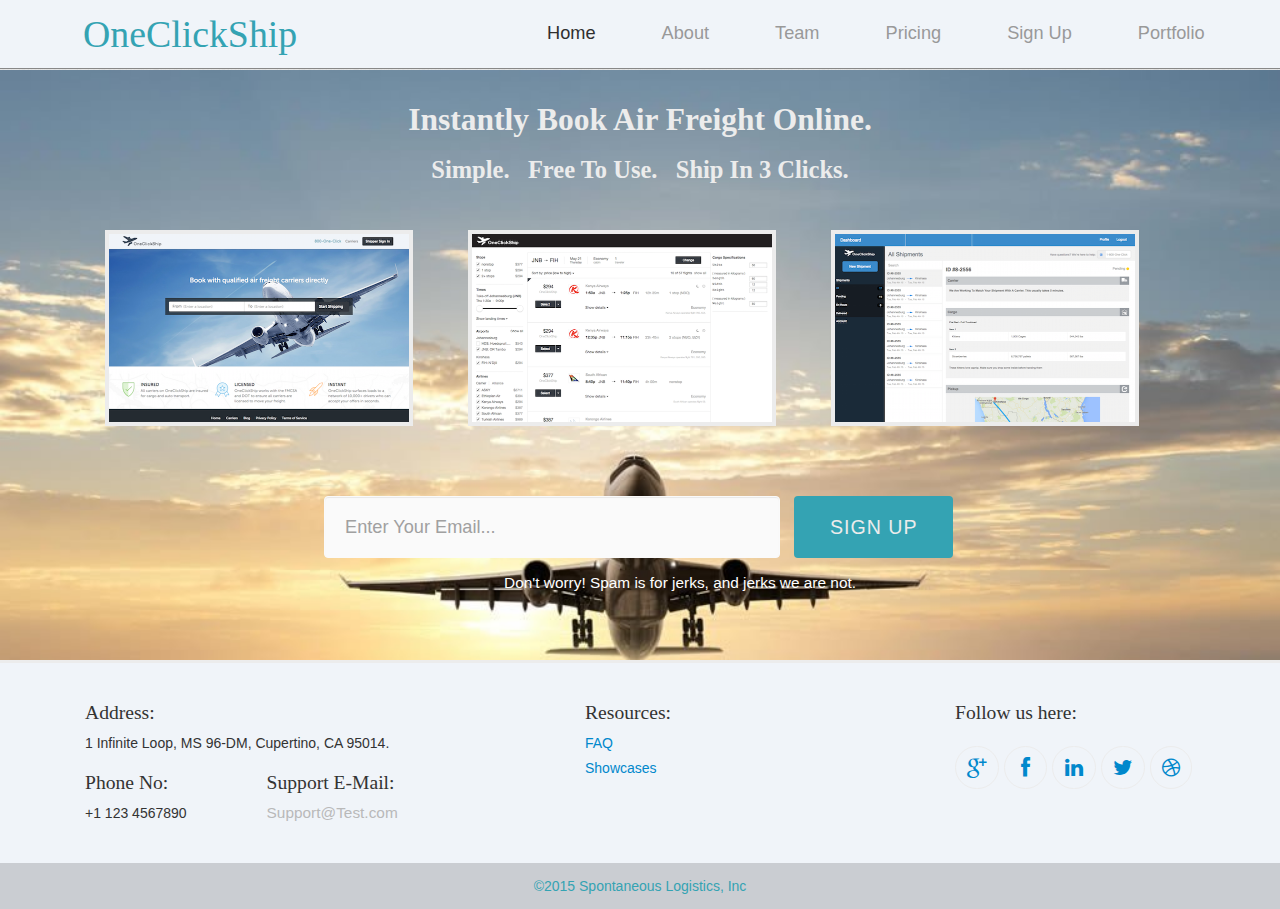
==== commit 9e22a7d6: "fixed mini model css error" ====
--- a/Modals_with_NextApp/home.html
+++ b/Modals_with_NextApp/home.html
@@ -1,5 +1,4 @@
 <!DOCTYPE html>
-<!-- saved from url=(0031)/nextapp/ -->
 <html lang="en-us" class="" data-ember-extension="1">
 <head>
 	<meta http-equiv="Content-Type" content="text/html; charset=UTF-8">
--- a/Modals_with_NextApp/css/style.css
+++ b/Modals_with_NextApp/css/style.css
@@ -988,7 +988,7 @@
 
 .portfolio-section .container ul li {
     float:left;
-    margin-right:73px;
+    margin-right:55px;
     margin-top:10px
 }
 
